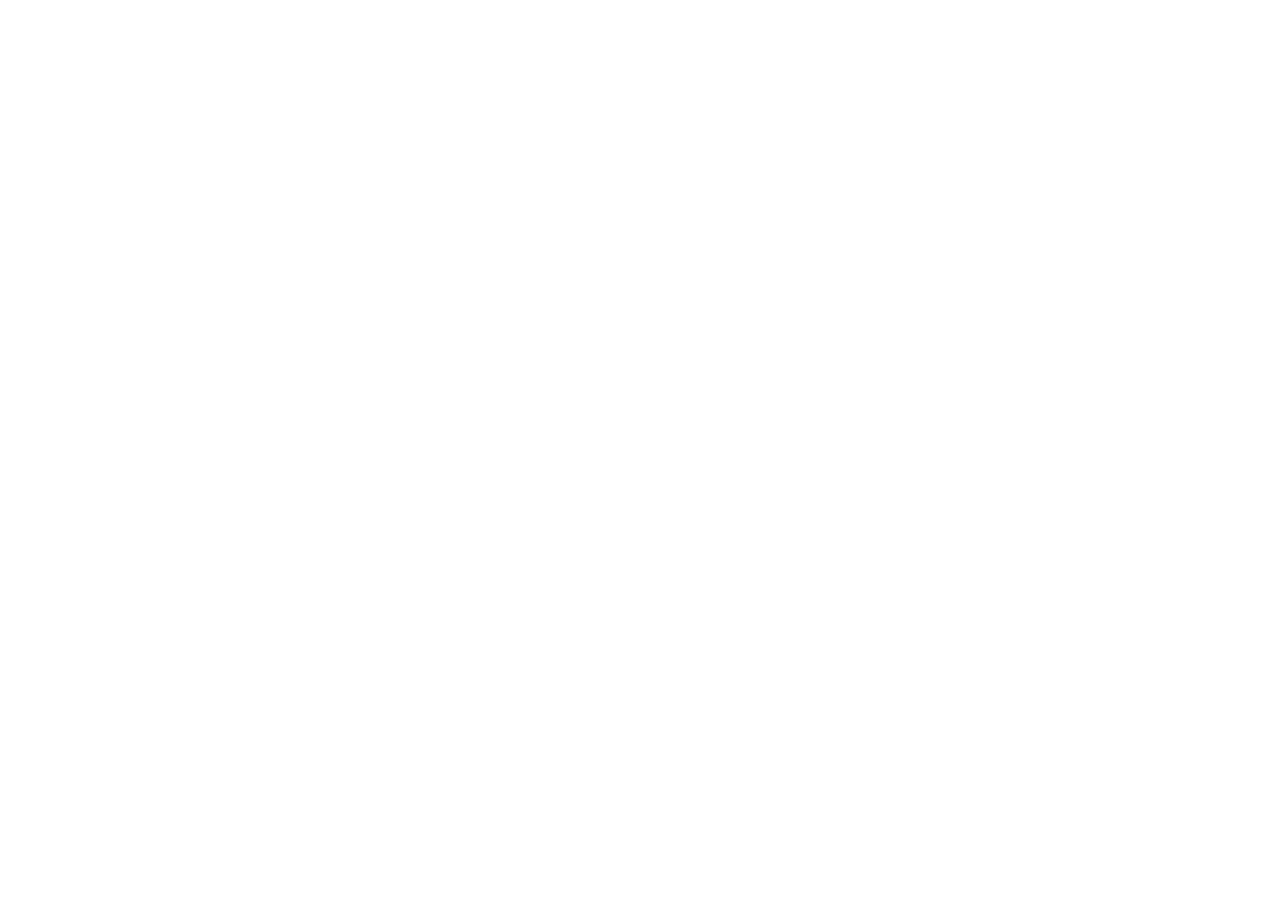
==== example-smart-app/index.html @ 3df921ac "Update index.html" ====
<!DOCTYPE html>
<html lang="en" hidden>
  <head>
    <meta http-equiv='X-UA-Compatible' content='IE=edge' />
    <meta http-equiv='Content-Type' content='text/html; charset=utf-8' />
    <title>Example-SMART-App</title>

    <link rel='stylesheet' type='text/css' href='./src/css/example-smart-app.css'>
    <!--
      Temporarily disable cerner-smart-embeddable-lib
    -->
      <link rel='stylesheet' type='text/css' href='./lib/css/cerner-smart-embeddable-lib-1.0.0.min.css'>
    
  </head>
  <body>
    <div id='errors'>
    </div>
    <div id="loading" class="spinner">
      <div class="bounce1"></div>
      <div class="bounce2"></div>
      <div class="bounce3"></div>
    </div>
    <div id='holder' >
      <h2>Example-SMART-App</h2>

      <h2>Patient Resource</h2>
      <table>
        <tr>
          <th>First Name:</th>
          <td id='fname'></td>
        </tr>
        <tr>
          <th>Last Name:</th>
          <td id='lname'></td>
        </tr>
        <tr>
          <th>Gender:</th>
          <td id='gender'></td>
        </tr>
        <tr>
          <th>Date of Birth:</th>
          <td id='birthdate'></td>
        </tr>
      </table>
      <h2>Observation Resource</h2>
      <table>
        <tr>
          <th>Height:</th>
          <td id='height'></td>
        </tr>
        <tr>
          <th>Systolic Blood Pressure:</th>
          <td id='systolicbp'></td>

        </tr>
        <tr>
          <th>Diastolic Blood Pressure:</th>
          <td id='diastolicbp'></td>
        </tr>
        <tr>
          <th>LDL:</th>
          <td id='ldl'></td>
        </tr>
        <tr>
          <th>HDL:</th>
          <td id='hdl'></td>
        </tr>
      </table>
    </div>
    <!-- Required JS files to enable this page to embed within an MPage -->
    <!--
      Temporarily disable cerner-smart-embeddable-lib
    -->
      <script src='https://cdnjs.cloudflare.com/ajax/libs/babel-polyfill/6.26.0/polyfill.min.js'></script>
      <script src='./lib/js/cerner-smart-embeddable-lib-1.0.0.min.js'></script>
    

    <!-- Application-level javascript-->
    <script src='./src/js/example-smart-app.js'></script>

    <!-- FHIR Client JS Library -->
    <script src='./lib/js/fhir-client-v0.1.12.js'></script>

    <!-- Prevent session bleed caused by single threaded embedded browser and sessionStorage API -->
    <!-- https://github.com/cerner/fhir-client-cerner-additions -->
    <script src='./lib/js/fhir-client-cerner-additions-1.0.0.js'></script>
    <script src="https://ajax.googleapis.com/ajax/libs/jquery/1.12.4/jquery.min.js"></script>
    <script>
      extractData().then(
        //Display Patient Demographics and Observations if extractData was success
        function(p) {
          drawVisualization(p);
        },

        //Display 'Failed to call FHIR Service' if extractData failed
        function() {
          $('#loading').hide();
          $('#errors').html('<p> Failed to call FHIR Service </p>');
        }
      );
    </script>
  </body>
</html>
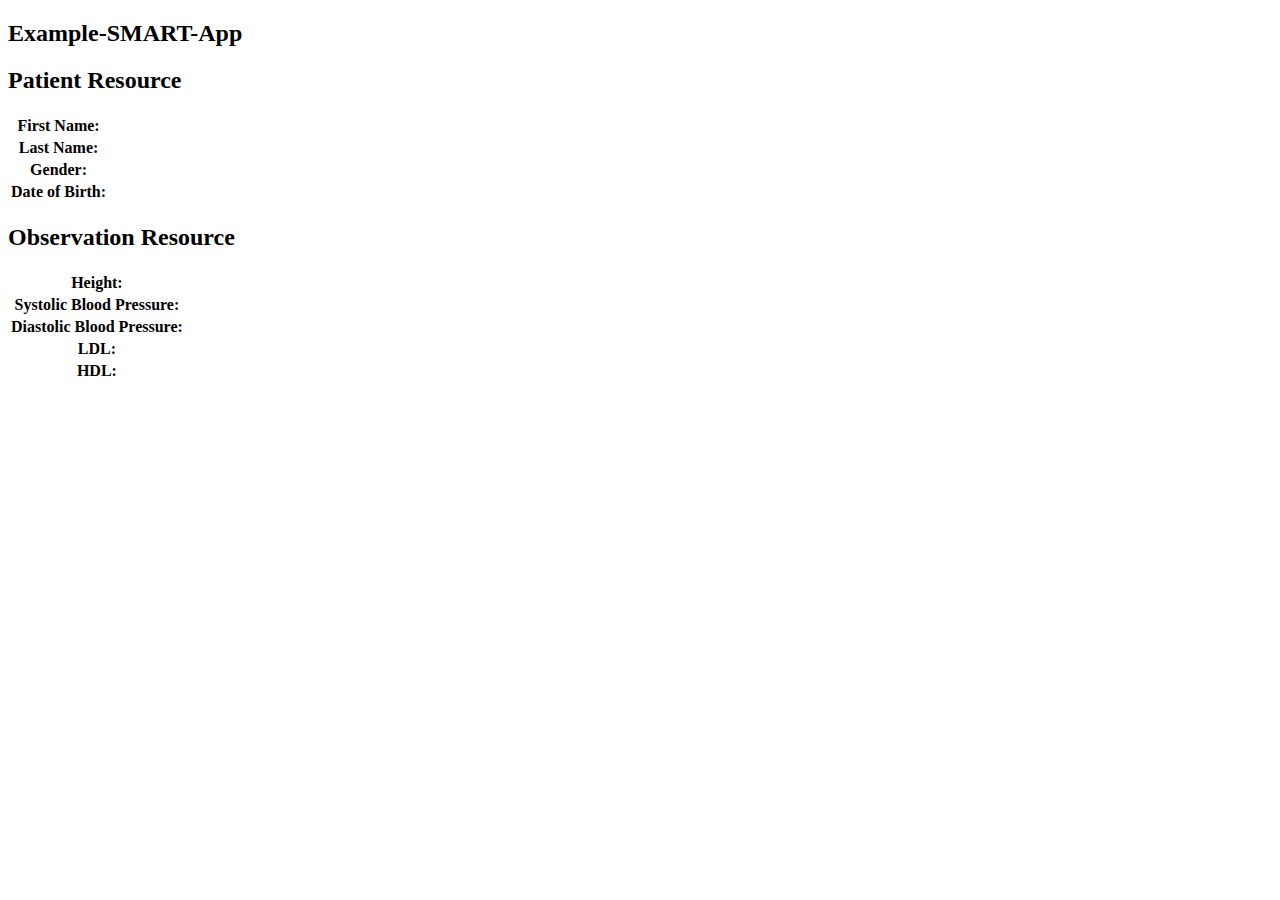
==== commit 4ffcbc87: "test new libraries" ====
--- a/example-smart-app/index.html
+++ b/example-smart-app/index.html
@@ -9,7 +9,7 @@
     <!--
       Temporarily disable cerner-smart-embeddable-lib
     -->
-      <link rel='stylesheet' type='text/css' href='./lib/css/cerner-smart-embeddable-lib-1.0.0.min.css'>
+      <link rel='stylesheet' type='text/css' href='./lib/css/cerner-smart-embeddable-lib-1.3.0.min.css'>
     
   </head>
   <body>
@@ -71,8 +71,8 @@
     <!--
       Temporarily disable cerner-smart-embeddable-lib
     -->
-      <script src='https://cdnjs.cloudflare.com/ajax/libs/babel-polyfill/6.26.0/polyfill.min.js'></script>
-      <script src='./lib/js/cerner-smart-embeddable-lib-1.0.0.min.js'></script>
+      <script src='./lib/js/babel-polyfill.js'></script>
+      <script src='./lib/js/cerner-smart-embeddable-lib-1.3.0.min.js'></script>
     
 
     <!-- Application-level javascript-->
--- a/example-smart-app/lib/css/cerner-smart-embeddable-lib-1.3.0.min.css
+++ b/example-smart-app/lib/css/cerner-smart-embeddable-lib-1.3.0.min.css
@@ -0,0 +1 @@
+html[hidden]{display:block}